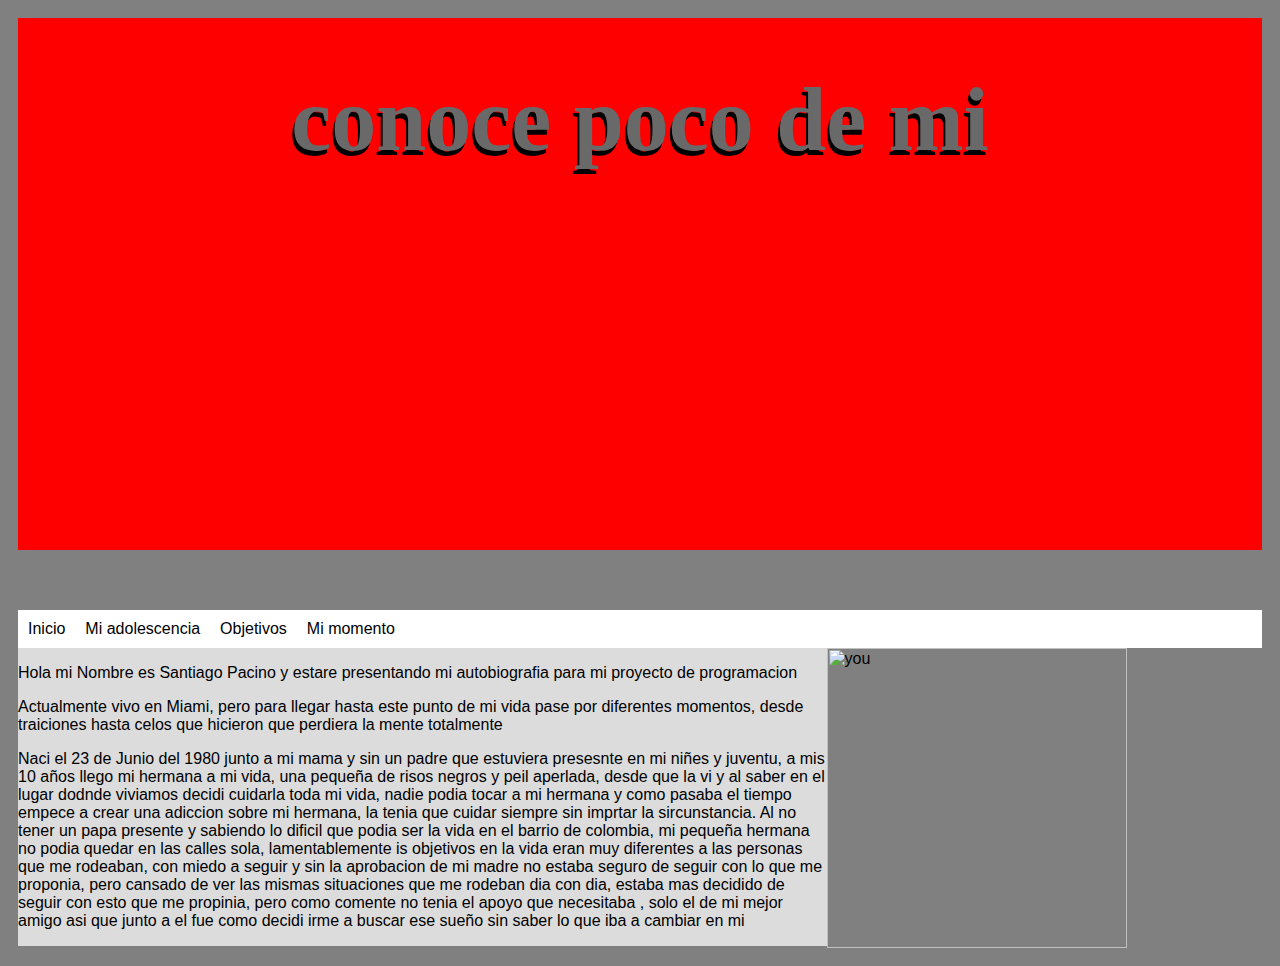
==== index.html @ 717a82ba "Add files via upload" ====
<!DOCTYPE>
<html>
    <head>
        <link href="estilote.css" rel="stylesheet" type="text/css">
     <title> yo</title>
    </head>
<body>
     <h1 class="encabezado"> conoce poco de mi </h1>
    
     <div class="menu">
            <a href="iindex.html">Inicio</a>
            <a href="ado.html">Mi adolescencia</a>
            <a href="lalala.html">Objetivos</a>
            <a href="momento.html">Mi momento</a>
            
        </div>
    <div class="izquierdo">
        <p> Hola mi Nombre es Santiago Pacino y estare presentando mi autobiografia para mi proyecto de programacion </p>
        <p>Actualmente vivo en Miami, pero para llegar hasta este punto de mi vida pase por diferentes momentos, desde traiciones hasta celos que hicieron que perdiera la mente totalmente  </p>
        <p>Naci el 23 de Junio del 1980 junto a mi mama y sin un padre que estuviera presesnte en mi niñes y juventu, a mis 10 años llego mi hermana a mi vida, una pequeña de risos negros y peil aperlada, desde que la vi y al saber en el lugar dodnde viviamos decidi cuidarla toda mi vida, nadie podia tocar a mi hermana y como pasaba el tiempo empece a crear una adiccion sobre mi hermana, la tenia que cuidar siempre sin imprtar la sircunstancia. Al no tener un papa presente y sabiendo lo dificil que podia ser la vida en el barrio de colombia, mi pequeña hermana no podia quedar en las calles sola, lamentablemente is objetivos en la vida eran muy diferentes a las personas que me rodeaban, con miedo a seguir y sin la aprobacion de mi madre no estaba seguro de seguir con lo que me proponia, pero cansado de ver las mismas situaciones que me rodeban dia con dia, estaba mas decidido de seguir con esto que me propinia, pero como comente no tenia el apoyo que necesitaba , solo el de mi mejor amigo asi que junto a el fue como decidi irme a buscar ese sueño sin saber lo que iba a cambiar en mi </p>
    </div>    
        <div class="der">
         <img src="fototo.jpg" alt="you" height="300px" width="300px">
    
    </div>
    </body>
</html>
---- estilote.css ----
body{
    font-family:Arial;
    background-color:gray; 
    padding: 10px; 
    text-shadow: 
}
.encabezado{
    background-image: url(rojo.png);
    background-repeat: no-repeat;
    background-size: 100% 100%;
    padding: 50px;
    text-align:center;
    height: 50%;
    color: black;
    font-family:cursive;
    background-color:red;
   } 
 .encabezado{
     
    font-size: 90px;
    color:dimgrey;
    font-family:cursive;
    text-shadow:black -2px 5px; 
}
.menu{
    background-color:white;
    overflow:hidden;
}
.menu a{
    float: left;
    display: block;
    color: black;
    text-decoration: none;
    padding: 10px 10px;
    vertical-align: middle;
}
.menu a:hover{
    color:black;
    background-color:gainsboro;
}
.izquierdo{
    float: left;
    width: 65%;
    background-color:gainsboro;
}
 
.derecha{
    float: right;
    width: 35%;
    background-color:black;
    padding-left:10px;
}
.cuerpo::after{
    content: "";
    display:table;
    clear:both;
    
}
.pie{
    padding: 10px;
    margin-top: 0px;
    background-color:dimgray;
    text-align: center;  
}
@media screen and (max-width> 800px){
    .izquierda, .derecha{
        width:100%;
        padding: 0;    
    }
}
@media screen and (max-width:400px){
    .menu a {
         float:none;
        width:100%;
    }
}
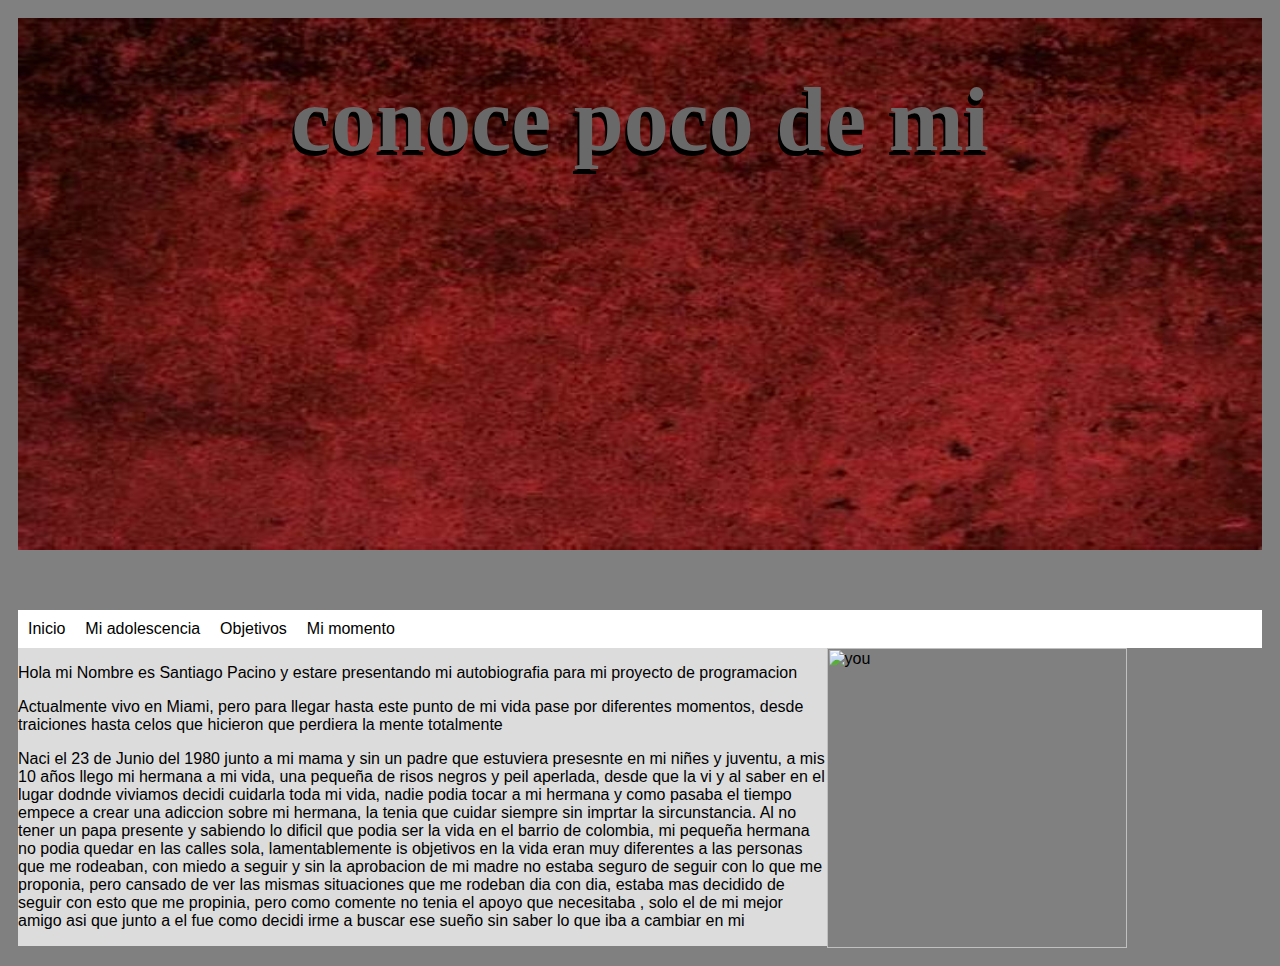
==== commit adc20a0d: "Add files via upload" ====
--- a/index.html
+++ b/index.html
@@ -8,7 +8,7 @@
      <h1 class="encabezado"> conoce poco de mi </h1>
     
      <div class="menu">
-            <a href="iindex.html">Inicio</a>
+            <a href="index.html">Inicio</a>
             <a href="ado.html">Mi adolescencia</a>
             <a href="lalala.html">Objetivos</a>
             <a href="momento.html">Mi momento</a>
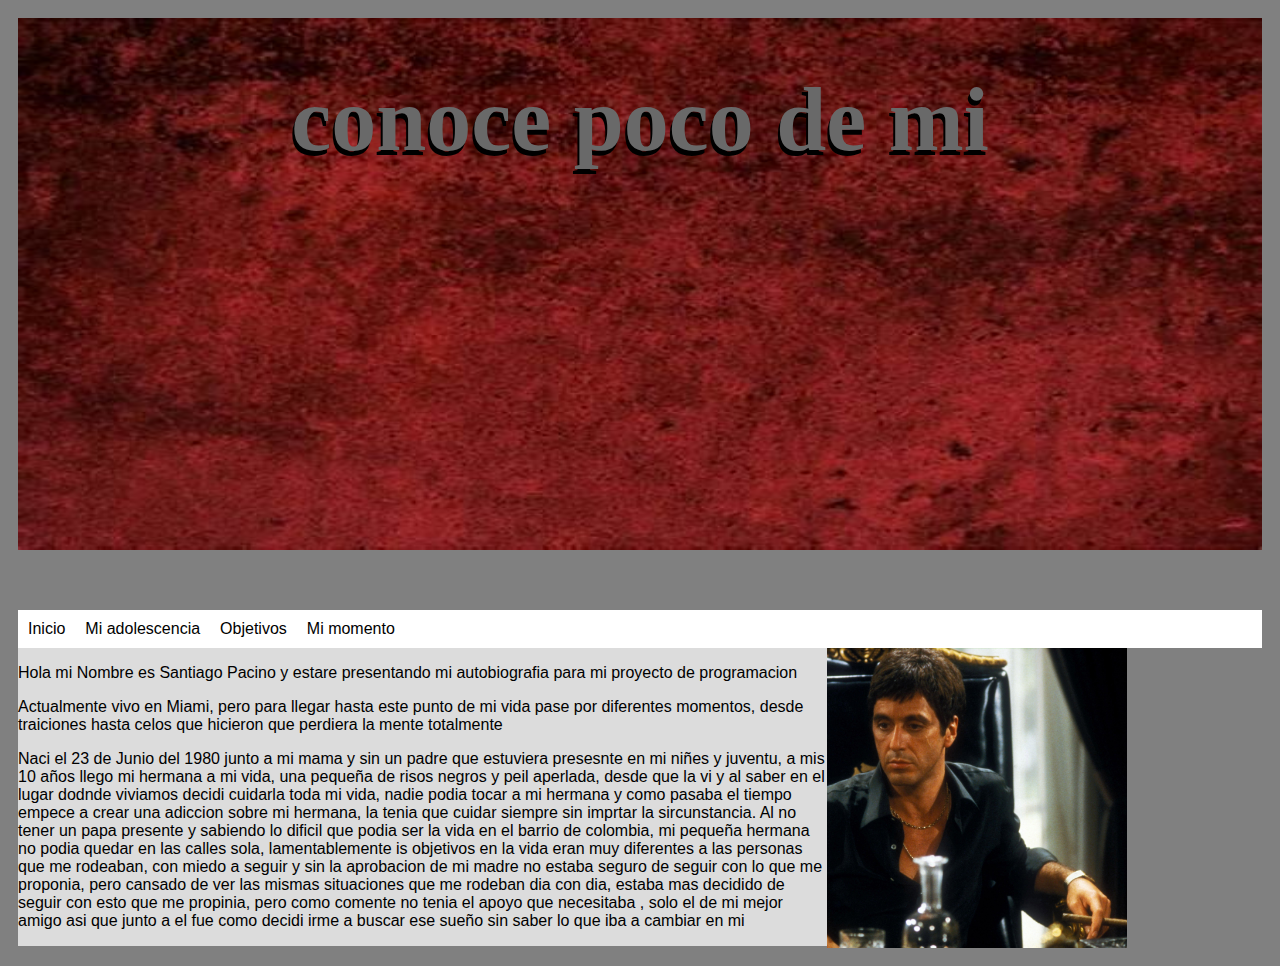
==== commit e5fc4d6b: "Update index.html" ====
--- a/index.html
+++ b/index.html
@@ -20,8 +20,8 @@
         <p>Naci el 23 de Junio del 1980 junto a mi mama y sin un padre que estuviera presesnte en mi niñes y juventu, a mis 10 años llego mi hermana a mi vida, una pequeña de risos negros y peil aperlada, desde que la vi y al saber en el lugar dodnde viviamos decidi cuidarla toda mi vida, nadie podia tocar a mi hermana y como pasaba el tiempo empece a crear una adiccion sobre mi hermana, la tenia que cuidar siempre sin imprtar la sircunstancia. Al no tener un papa presente y sabiendo lo dificil que podia ser la vida en el barrio de colombia, mi pequeña hermana no podia quedar en las calles sola, lamentablemente is objetivos en la vida eran muy diferentes a las personas que me rodeaban, con miedo a seguir y sin la aprobacion de mi madre no estaba seguro de seguir con lo que me proponia, pero cansado de ver las mismas situaciones que me rodeban dia con dia, estaba mas decidido de seguir con esto que me propinia, pero como comente no tenia el apoyo que necesitaba , solo el de mi mejor amigo asi que junto a el fue como decidi irme a buscar ese sueño sin saber lo que iba a cambiar en mi </p>
     </div>    
         <div class="der">
-         <img src="fototo.jpg" alt="you" height="300px" width="300px">
+         <img src="fototo.jpg" alt="maury" height="300px" width="300px">
     
     </div>
     </body>
-</html>+</html>
